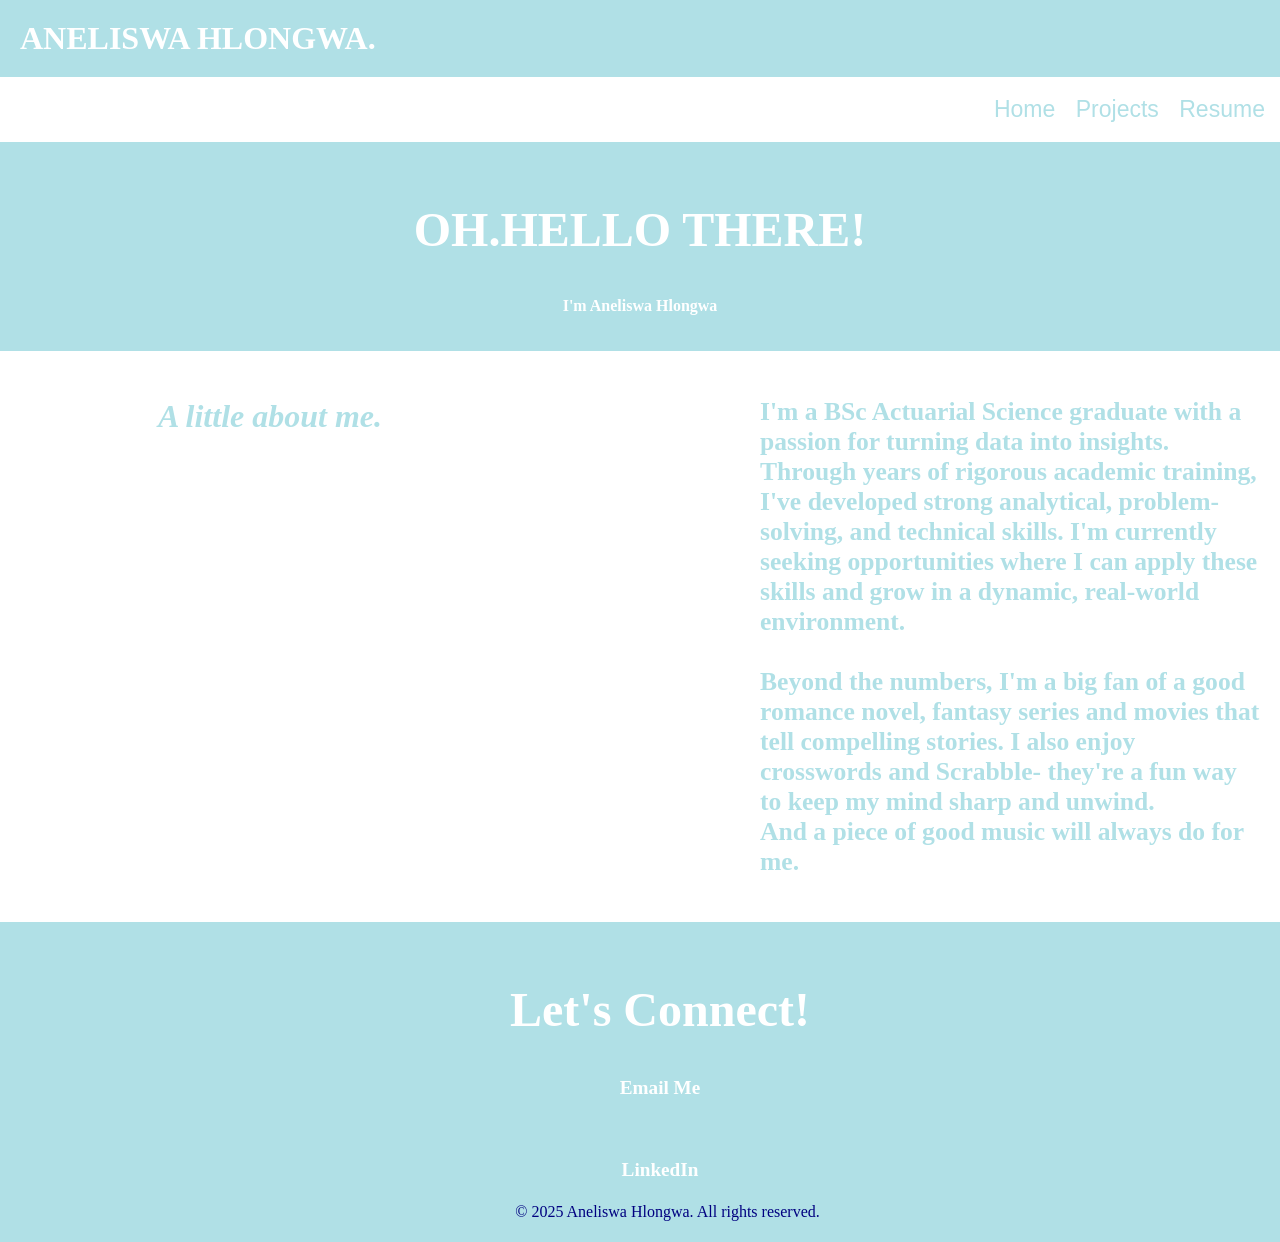
==== index.htm @ 8537bbe4 "Update index.htm" ====
<!DOCTYPE html>
<html lang="en">
<head>
    <meta charset="UTF-8">
    <meta name="viewport" content = "width= device-width, initial-scale=1.0"/>
    <title>Home | Aneliswa</title>
    <link rel="icon" href="Favicon.jpeg" type="image/jpeg">
    <style>
    body {
  font-family: "Comic Sans MS", cursive;
  background-color: white;
  margin: 0;
  padding: 0;
}

header {
  background-color: powderblue;
  color: white;
  padding: 20px;
  font-size: 200%;
  font-weight: bold;
  text-align: left;
  display: flex;
  justify-content: space-between;
  align-items: center;
}

section {
  padding: 20px;
  background-color: powderblue;
  margin: 0;
  color: navy;
}

h2 {
  color: white;
  font-size: 3em;
  text-align: center;
}

h3 {
  color: white;
  font-size: 1em;
  text-align: center;
}

nav {
  text-align: right;
  font-family: "Eras ITC", sans-serif;
  font-size: 1.2em;
  
}

a {
  text-decoration: none;
  color: powderblue;
  font-size: 1.2em;
  margin-right: 15px;
}

nav a:hover {
  background-color: powderblue;
  color: black;
}

footer {
  background-color: powderblue;
  color: navy;
  padding: 20px;
  text-align: center;
    width: 100%
}

.animate-float {
  animation: slideInFromLeft 3s ease-out forwards;
}

.animate-slide {
  animation: slideInFromAbove 1s ease-out forwards;
}

@keyframes slideInFromLeft {
  0% {
    opacity: 0;
    transform: translateX(-50px);
  }
  100% {
    opacity: 1;
    transform: translateX(0);
  }
}

@keyframes slideInFromAbove {
  0% {
    opacity: 0;
    transform: translateY(-50px);
  }
  100% {
    opacity: 1;
    transform: translateY(0);
  }
}

/* ✅ Mobile Responsive Design */
@media screen and (max-width: 768px) {
  header,
  section,
  nav,
  .project-container {
    width: 100%;
    flex-direction: column;
    text-align: center;
  }

  div[style*="display: flex"] {
    flex-direction: column !important;
    align-items: center;
  }

  div[style*="width: 200px"] {
    width: 100% !important;
    margin-bottom: 10px;
  }

  p.animate-float {
    width: 100% !important;
    padding: 0 10px;
    font-size: 1em;
  }

  nav {
    text-align: center;
  }

  nav a {
    display: block;
    margin: 10px 0;
  }

  h2 {
    font-size: 2em;
  }

  h3 {
    font-size: 1em;
  }
}

    </style>
</head>
<body>

<header class="animate-float">
    ANELISWA HLONGWA.
</header>

  
      <nav class="animate-float">
          <ul>
         <a href= "index.htm">Home</a> 
      <a href = "Projects.html">Projects</a>
      <a href= "Aneliswa Hlongwa-Curriculum Vitae.pdf">Resume</a> 
        </ul>
      </nav>
   
<section class="animate-float">
    <h2>
    OH.HELLO THERE!
    </h2>  
    <h3>I'm Aneliswa Hlongwa</h3>
</section>
  
    <div style = "display: flex; justify-content: space-between; padding:20px; font-family:"Eras ITC";">
       <h2 style= "width:500px; font-size:200%; font-weight:bold; color:powderblue; text-align:center;"><i>A little about me.</i></h2> 
        <p class="animate-float"  style="width:500px;font-family:verdana; font-size:160%;font-weight: bold; color:powderblue;">I'm a BSc Actuarial Science graduate with a passion for turning data into insights.
Through years of rigorous academic training, I've developed strong analytical, problem-solving, and technical skills. I'm currently seeking opportunities where I can apply these skills and grow in a dynamic, real-world environment. <br>
<br>
 Beyond the numbers, I'm a big fan of a good romance novel, fantasy series and movies that tell compelling stories. I also enjoy crosswords and Scrabble- they're a fun way to keep my mind sharp and unwind. <br>
And a piece of good music will always do for me.
</p>
 </div>

<footer class="animate-float">
    <h2>Let's Connect!</h2>
    <a href = "mailto:aneliswahlongwa@gmail.com"><h3>Email Me</h3></a>
    <a href="https://www.linkedin.com/in/aneliswa-hlongwa"><h3>LinkedIn</h3></a>
    &copy; 2025 Aneliswa Hlongwa. All rights reserved.
</footer>
    
</body>
</html>
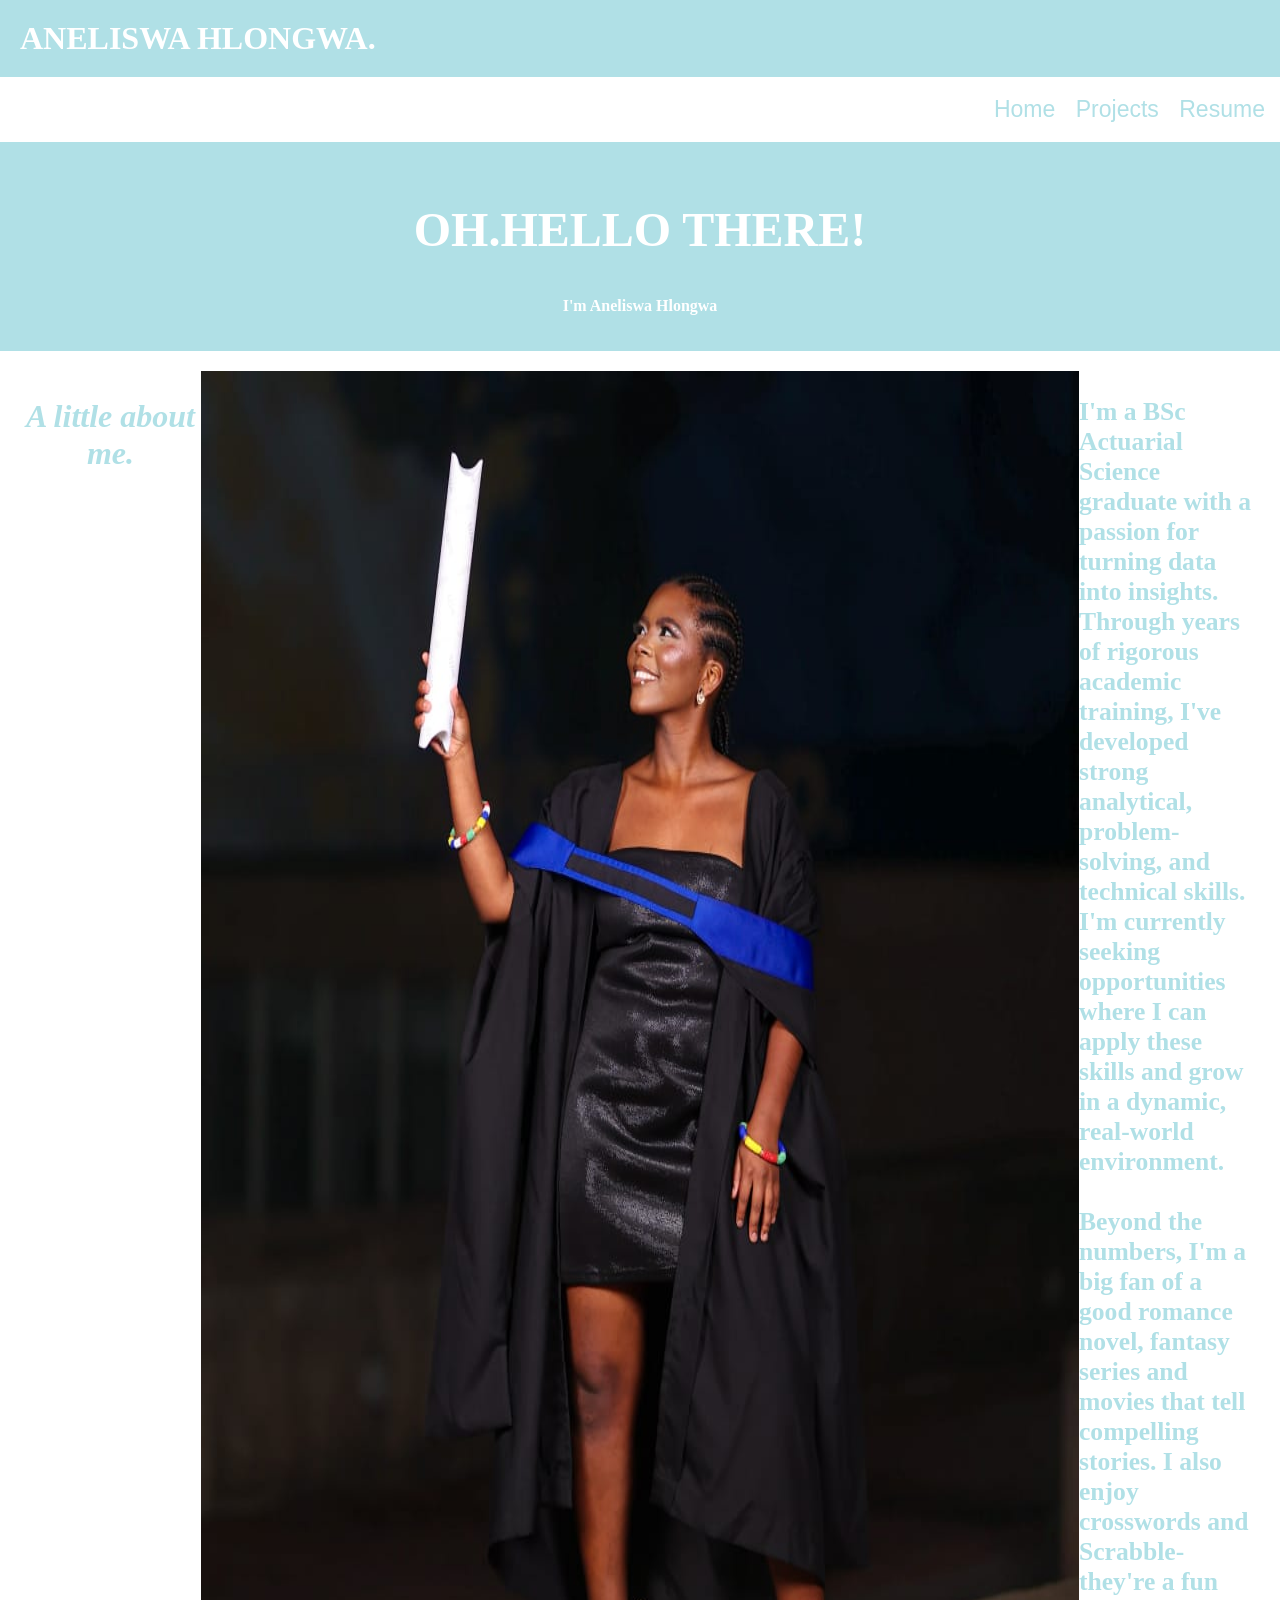
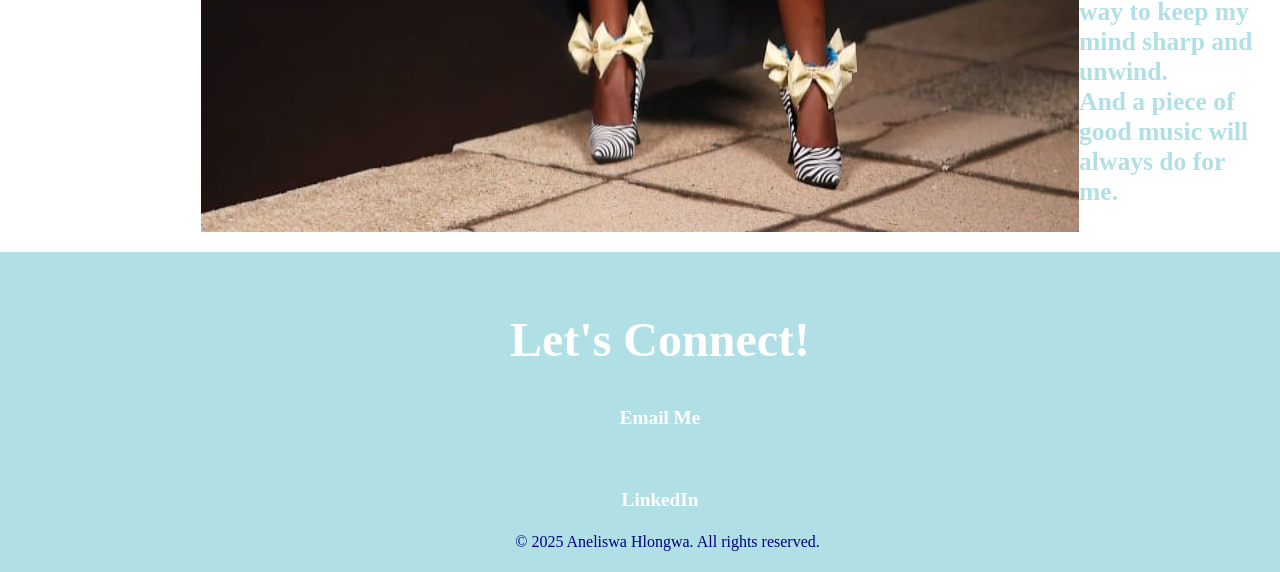
==== commit e5f690d6: "Update index.htm" ====
--- a/index.htm
+++ b/index.htm
@@ -48,6 +48,7 @@
   text-align: right;
   font-family: "Eras ITC", sans-serif;
   font-size: 1.2em;
+    width: 100%;
   
 }
 
@@ -68,7 +69,7 @@
   color: navy;
   padding: 20px;
   text-align: center;
-    width: 100%
+  width: 100%;
 }
 
 .animate-float {
@@ -109,7 +110,7 @@
   .project-container {
     width: 100%;
     flex-direction: column;
-    text-align: center;
+    text-align: right;
   }
 
   div[style*="display: flex"] {
@@ -172,6 +173,7 @@
   
     <div style = "display: flex; justify-content: space-between; padding:20px; font-family:"Eras ITC";">
        <h2 style= "width:500px; font-size:200%; font-weight:bold; color:powderblue; text-align:center;"><i>A little about me.</i></h2> 
+        <img src="Aneliswa Hlongwa.jpg">
         <p class="animate-float"  style="width:500px;font-family:verdana; font-size:160%;font-weight: bold; color:powderblue;">I'm a BSc Actuarial Science graduate with a passion for turning data into insights.
 Through years of rigorous academic training, I've developed strong analytical, problem-solving, and technical skills. I'm currently seeking opportunities where I can apply these skills and grow in a dynamic, real-world environment. <br>
 <br>
@@ -192,3 +194,6 @@
 
 
 
+
+
+
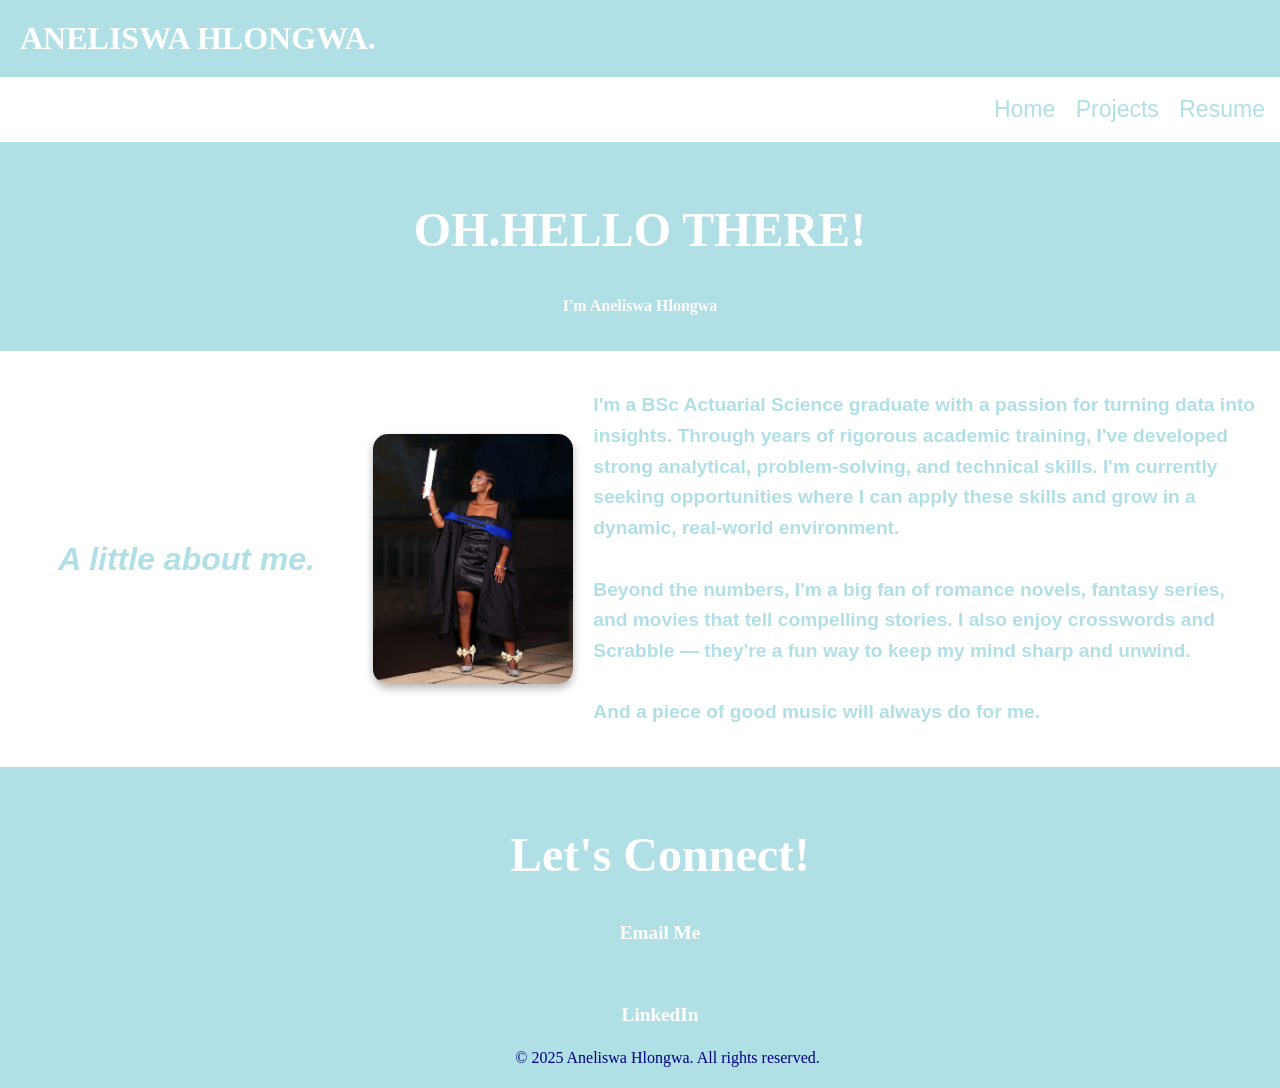
==== commit b91aeec3: "Update index.htm" ====
--- a/index.htm
+++ b/index.htm
@@ -171,16 +171,24 @@
     <h3>I'm Aneliswa Hlongwa</h3>
 </section>
   
-    <div style = "display: flex; justify-content: space-between; padding:20px; font-family:"Eras ITC";">
-       <h2 style= "width:500px; font-size:200%; font-weight:bold; color:powderblue; text-align:center;"><i>A little about me.</i></h2> 
-        <img src="Aneliswa Hlongwa.jpg">
-        <p class="animate-float"  style="width:500px;font-family:verdana; font-size:160%;font-weight: bold; color:powderblue;">I'm a BSc Actuarial Science graduate with a passion for turning data into insights.
-Through years of rigorous academic training, I've developed strong analytical, problem-solving, and technical skills. I'm currently seeking opportunities where I can apply these skills and grow in a dynamic, real-world environment. <br>
-<br>
- Beyond the numbers, I'm a big fan of a good romance novel, fantasy series and movies that tell compelling stories. I also enjoy crosswords and Scrabble- they're a fun way to keep my mind sharp and unwind. <br>
-And a piece of good music will always do for me.
-</p>
- </div>
+   <div style="display: flex; justify-content: space-between; align-items: center; padding: 20px; font-family: 'Eras ITC', sans-serif; gap: 20px;" class="about-container">
+  
+  <h2 style="flex: 1; font-size: 200%; font-weight: bold; color: powderblue; text-align: center;">
+    <i>A little about me.</i>
+  </h2>
+  
+  <img src="Aneliswa Hlongwa.jpg" alt="Aneliswa Hlongwa" style="max-width: 200px; border-radius: 15px; box-shadow: 0 4px 8px rgba(0,0,0,0.3);">
+  
+  <p class="animate-float" style="flex: 2; font-family: Verdana, sans-serif; font-size: 120%; font-weight: bold; color: powderblue; line-height: 1.6;">
+    I'm a BSc Actuarial Science graduate with a passion for turning data into insights.
+    Through years of rigorous academic training, I've developed strong analytical, problem-solving, and technical skills. I'm currently seeking opportunities where I can apply these skills and grow in a dynamic, real-world environment.
+    <br><br>
+    Beyond the numbers, I'm a big fan of romance novels, fantasy series, and movies that tell compelling stories. I also enjoy crosswords and Scrabble — they're a fun way to keep my mind sharp and unwind.
+    <br><br>
+    And a piece of good music will always do for me.
+  </p>
+</div>
+
 
 <footer class="animate-float">
     <h2>Let's Connect!</h2>
@@ -197,3 +205,4 @@
 
 
 
+
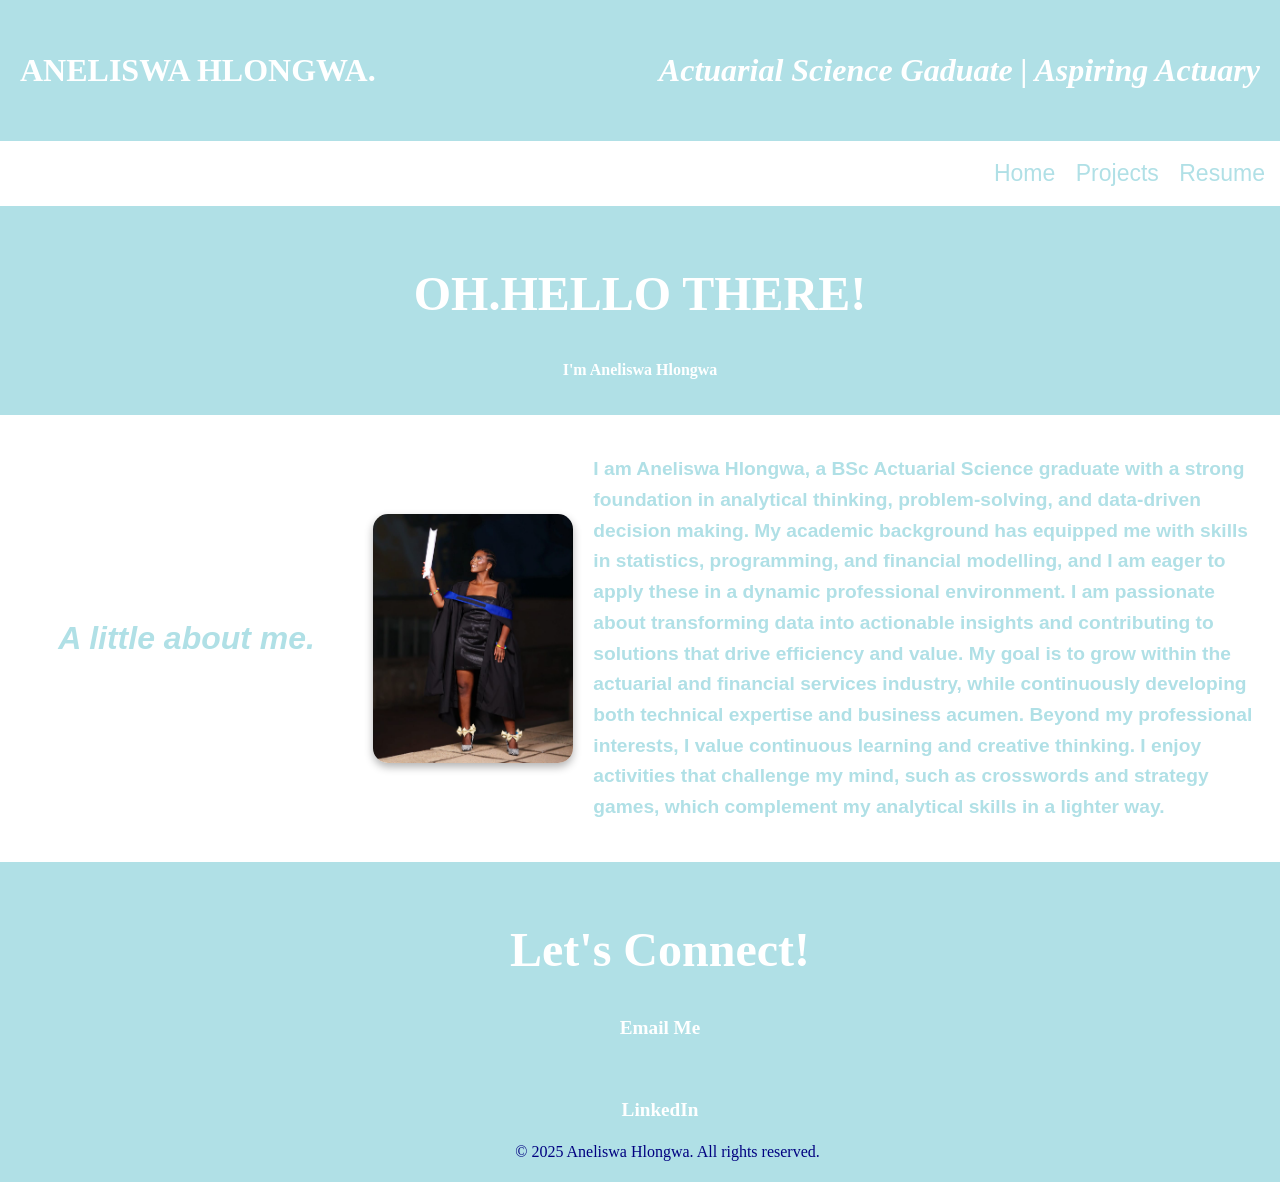
==== commit 6c4c31f6: "Update index.htm" ====
--- a/index.htm
+++ b/index.htm
@@ -153,6 +153,7 @@
 
 <header class="animate-float">
     ANELISWA HLONGWA.
+    <p><i>Actuarial Science Gaduate | Aspiring Actuary</i></p>
 </header>
 
   
@@ -179,13 +180,12 @@
   
   <img src="Aneliswa Hlongwa.jpg" alt="Aneliswa Hlongwa" style="max-width: 200px; border-radius: 15px; box-shadow: 0 4px 8px rgba(0,0,0,0.3);">
   
-  <p class="animate-float" style="flex: 2; font-family: Verdana, sans-serif; font-size: 120%; font-weight: bold; color: powderblue; line-height: 1.6;">
-    I'm a BSc Actuarial Science graduate with a passion for turning data into insights.
-    Through years of rigorous academic training, I've developed strong analytical, problem-solving, and technical skills. I'm currently seeking opportunities where I can apply these skills and grow in a dynamic, real-world environment.
-    <br><br>
-    Beyond the numbers, I'm a big fan of romance novels, fantasy series, and movies that tell compelling stories. I also enjoy crosswords and Scrabble — they're a fun way to keep my mind sharp and unwind.
-    <br><br>
-    And a piece of good music will always do for me.
+  <p class="animate-float" style="flex: 2; font-family:sans-serif; font-size: 120%; font-weight: bold; color: powderblue; line-height: 1.6;">
+    I am Aneliswa Hlongwa, a BSc Actuarial Science graduate with a strong foundation in analytical thinking, problem-solving, and data-driven decision making. My academic background has equipped me with skills in statistics, programming, and financial modelling, and I am eager to apply these in a dynamic professional environment.
+
+I am passionate about transforming data into actionable insights and contributing to solutions that drive efficiency and value. My goal is to grow within the actuarial and financial services industry, while continuously developing both technical expertise and business acumen.
+
+Beyond my professional interests, I value continuous learning and creative thinking. I enjoy activities that challenge my mind, such as crosswords and strategy games, which complement my analytical skills in a lighter way.
   </p>
 </div>
 
@@ -206,3 +206,4 @@
 
 
 
+
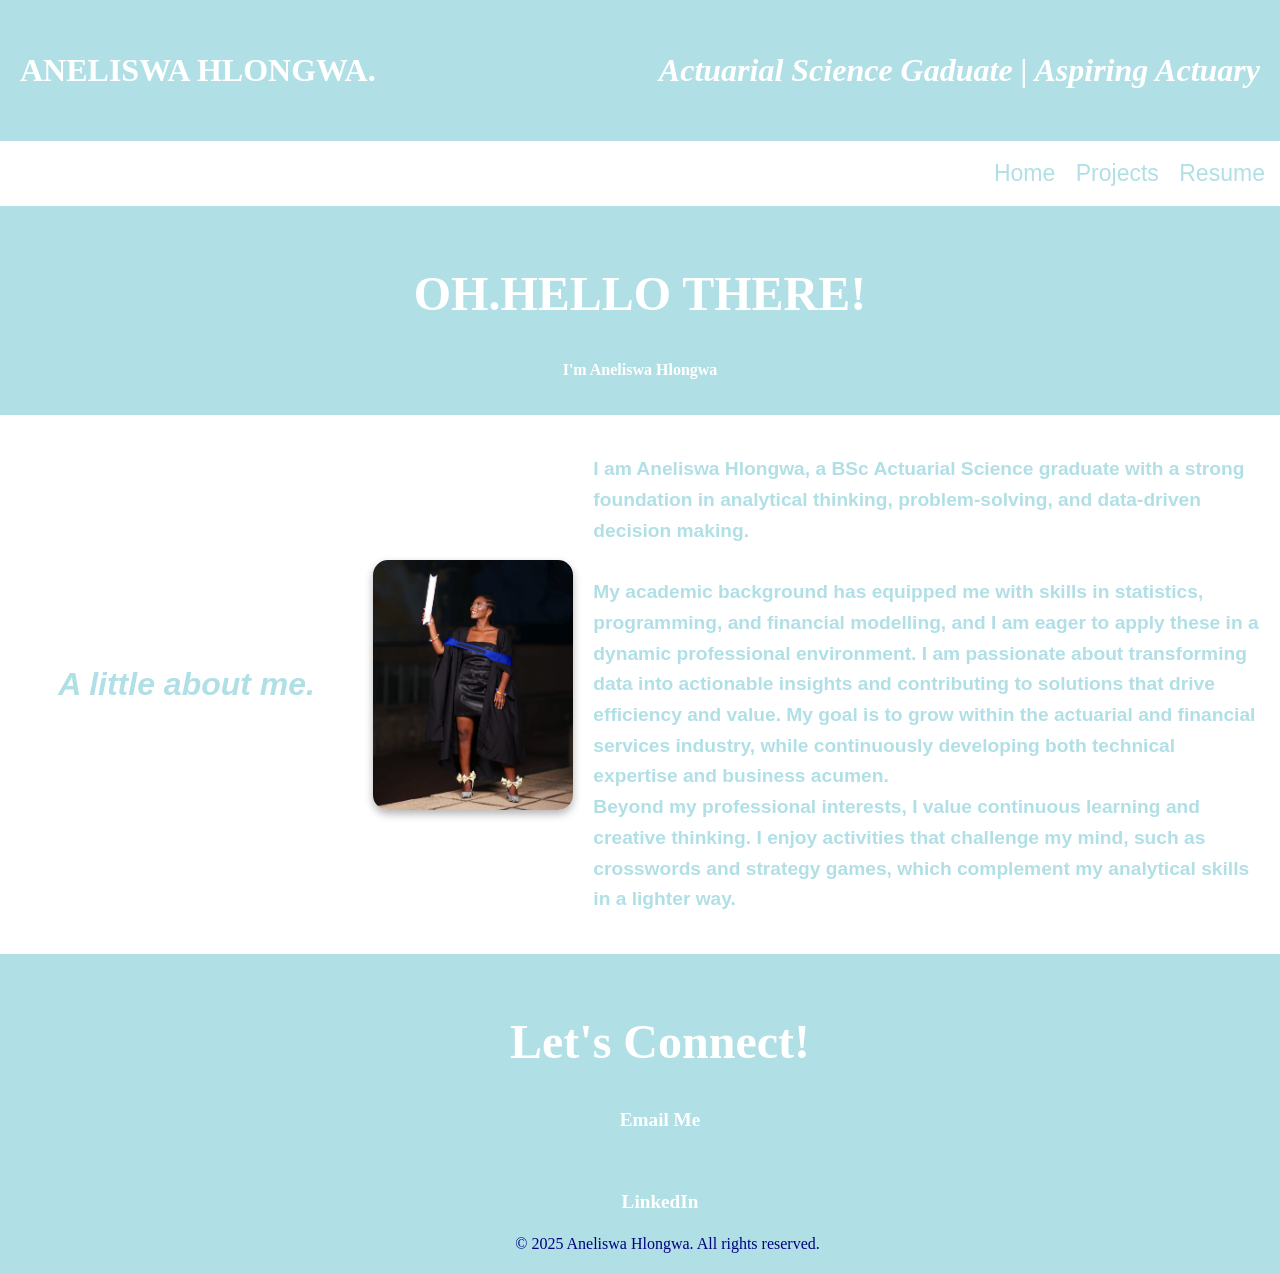
==== commit e8b34ef6: "Update index.htm" ====
--- a/index.htm
+++ b/index.htm
@@ -181,11 +181,11 @@
   <img src="Aneliswa Hlongwa.jpg" alt="Aneliswa Hlongwa" style="max-width: 200px; border-radius: 15px; box-shadow: 0 4px 8px rgba(0,0,0,0.3);">
   
   <p class="animate-float" style="flex: 2; font-family:sans-serif; font-size: 120%; font-weight: bold; color: powderblue; line-height: 1.6;">
-    I am Aneliswa Hlongwa, a BSc Actuarial Science graduate with a strong foundation in analytical thinking, problem-solving, and data-driven decision making. My academic background has equipped me with skills in statistics, programming, and financial modelling, and I am eager to apply these in a dynamic professional environment.
+    I am Aneliswa Hlongwa, a BSc Actuarial Science graduate with a strong foundation in analytical thinking, problem-solving, and data-driven decision making.<br> <br> My academic background has equipped me with skills in statistics, programming, and financial modelling, and I am eager to apply these in a dynamic professional environment.
 
 I am passionate about transforming data into actionable insights and contributing to solutions that drive efficiency and value. My goal is to grow within the actuarial and financial services industry, while continuously developing both technical expertise and business acumen.
 
-Beyond my professional interests, I value continuous learning and creative thinking. I enjoy activities that challenge my mind, such as crosswords and strategy games, which complement my analytical skills in a lighter way.
+<br> Beyond my professional interests, I value continuous learning and creative thinking. I enjoy activities that challenge my mind, such as crosswords and strategy games, which complement my analytical skills in a lighter way.
   </p>
 </div>
 
@@ -207,3 +207,4 @@
 
 
 
+
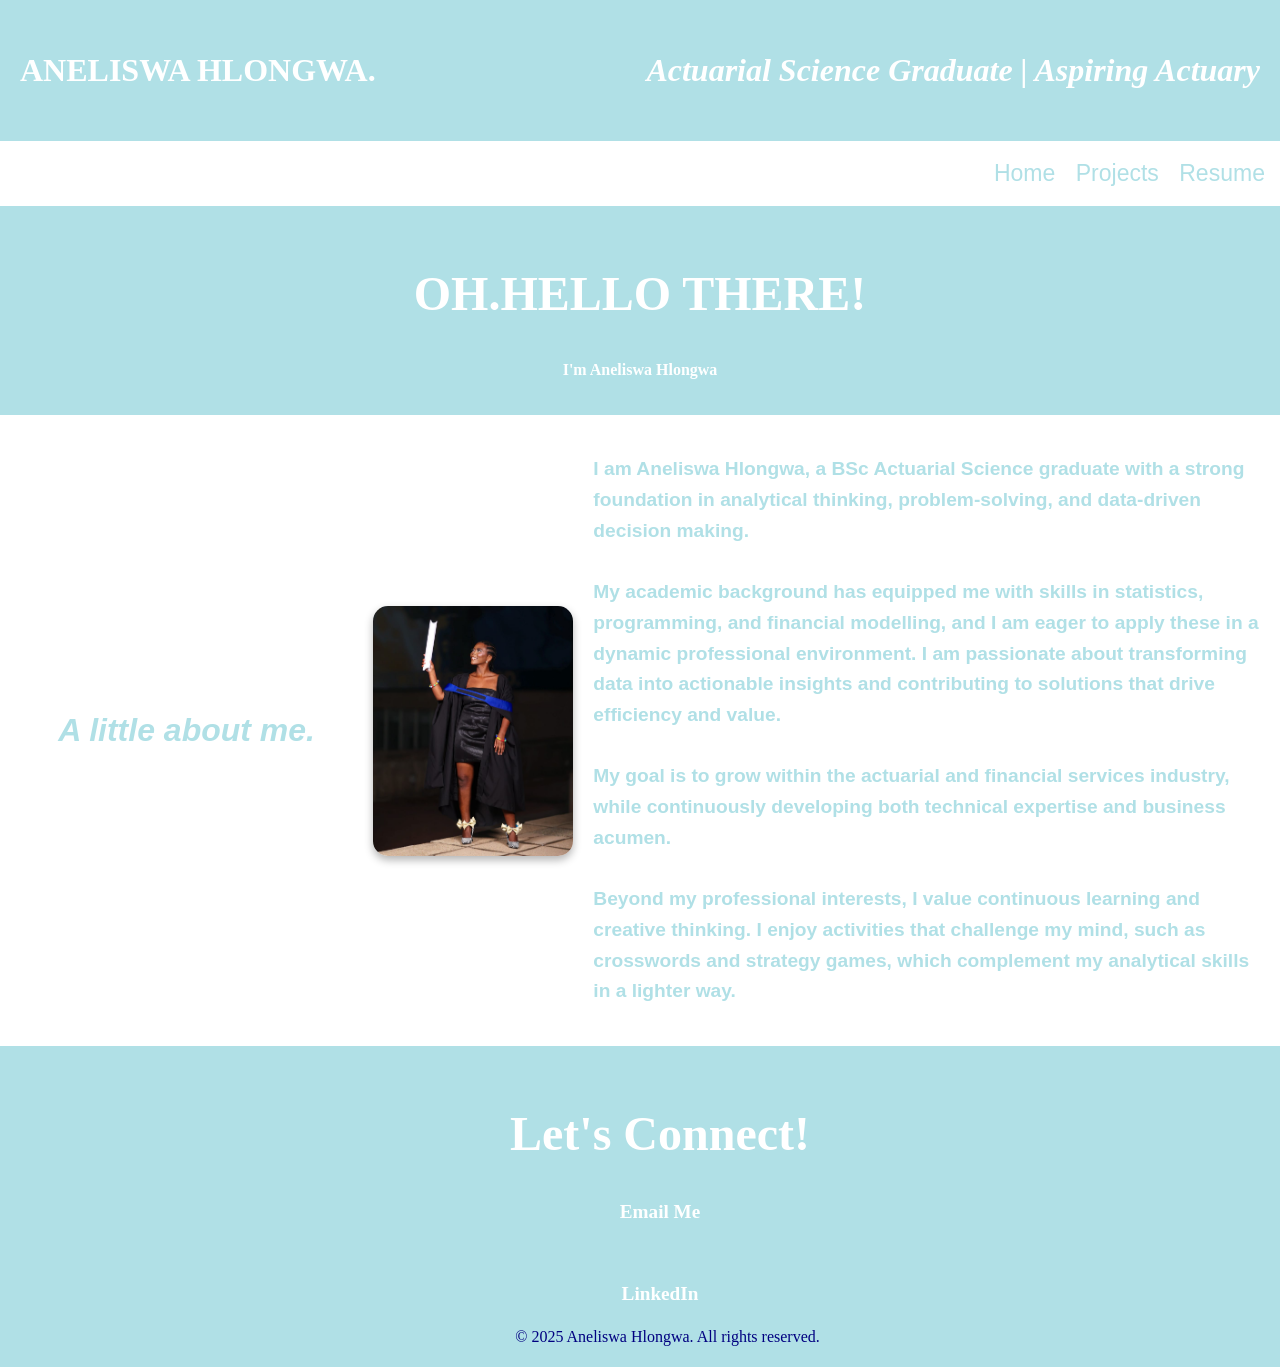
==== commit a2350c2f: "Update index.htm" ====
--- a/index.htm
+++ b/index.htm
@@ -153,7 +153,7 @@
 
 <header class="animate-float">
     ANELISWA HLONGWA.
-    <p><i>Actuarial Science Gaduate | Aspiring Actuary</i></p>
+    <p><i>Actuarial Science Graduate | Aspiring Actuary</i></p>
 </header>
 
   
@@ -183,9 +183,9 @@
   <p class="animate-float" style="flex: 2; font-family:sans-serif; font-size: 120%; font-weight: bold; color: powderblue; line-height: 1.6;">
     I am Aneliswa Hlongwa, a BSc Actuarial Science graduate with a strong foundation in analytical thinking, problem-solving, and data-driven decision making.<br> <br> My academic background has equipped me with skills in statistics, programming, and financial modelling, and I am eager to apply these in a dynamic professional environment.
 
-I am passionate about transforming data into actionable insights and contributing to solutions that drive efficiency and value. My goal is to grow within the actuarial and financial services industry, while continuously developing both technical expertise and business acumen.
-
-<br> Beyond my professional interests, I value continuous learning and creative thinking. I enjoy activities that challenge my mind, such as crosswords and strategy games, which complement my analytical skills in a lighter way.
+I am passionate about transforming data into actionable insights and contributing to solutions that drive efficiency and value. <br> <br> My goal is to grow within the actuarial and financial services industry, while continuously developing both technical expertise and business acumen.
+
+<br> <br> Beyond my professional interests, I value continuous learning and creative thinking. I enjoy activities that challenge my mind, such as crosswords and strategy games, which complement my analytical skills in a lighter way.
   </p>
 </div>
 
@@ -208,3 +208,4 @@
 
 
 
+
